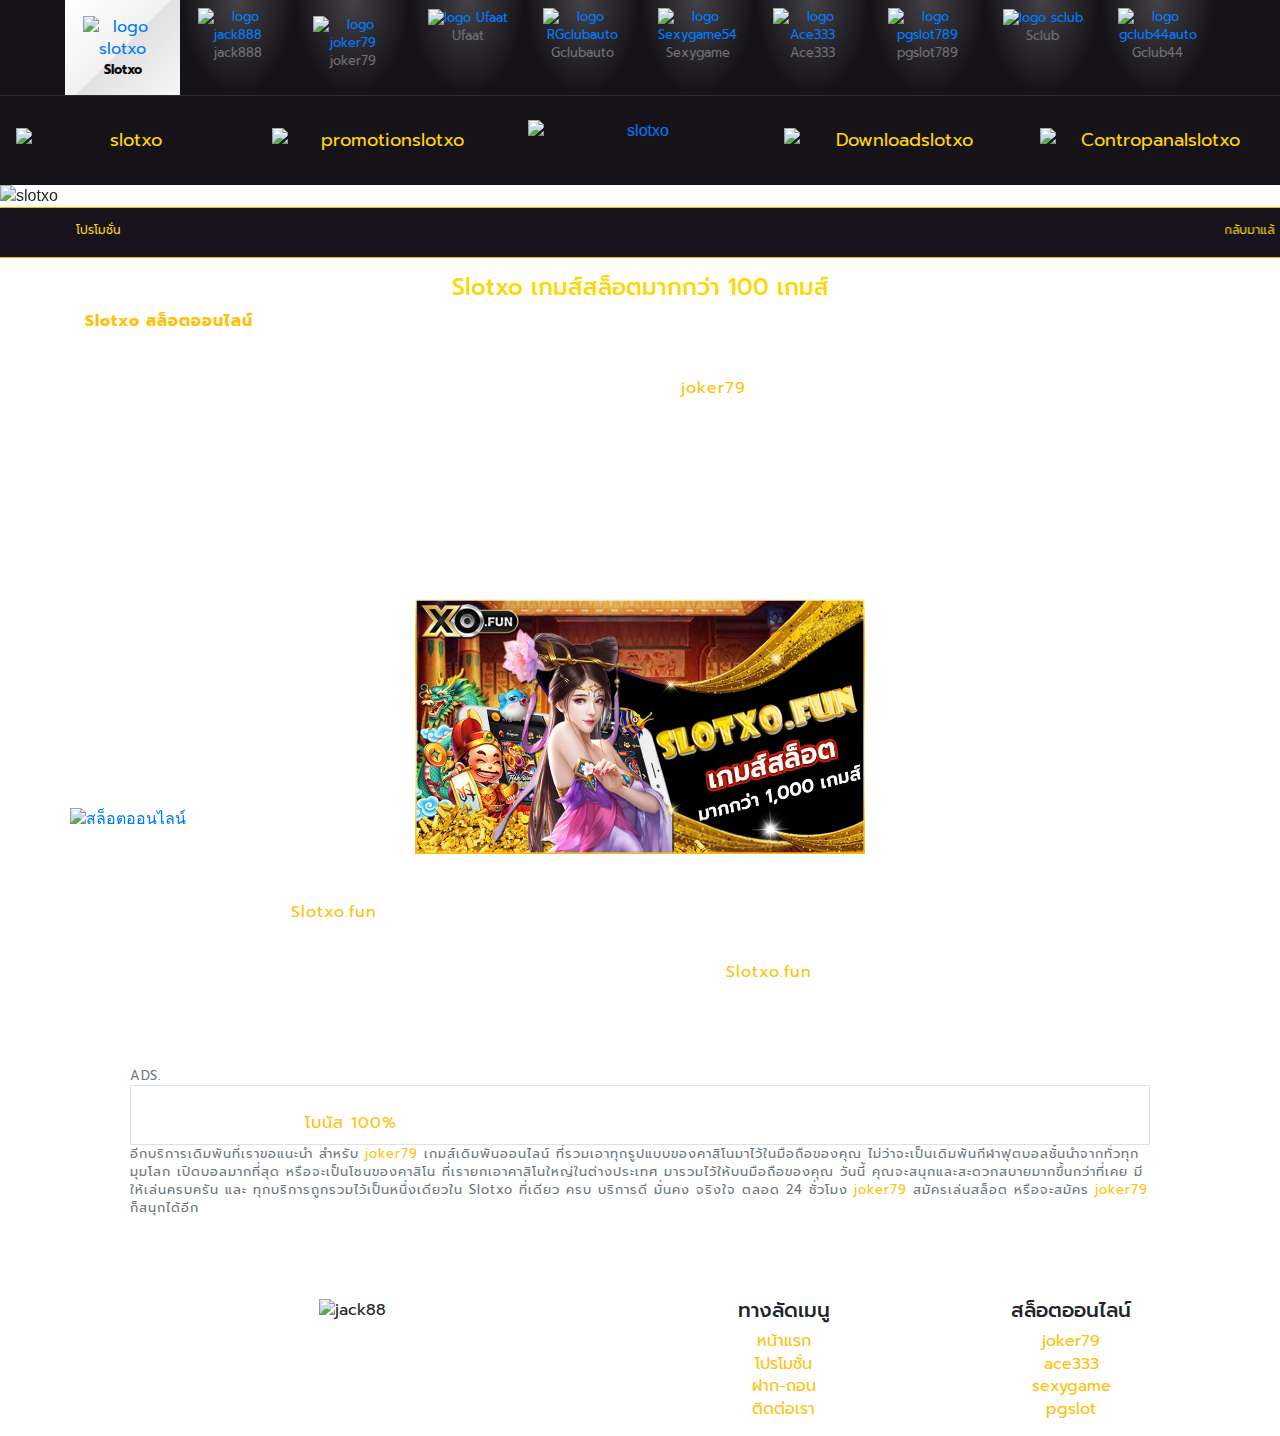
==== blogslotxo02.html @ a6b374b7 "[+] update blog 02" ====
<!DOCTYPE html>
<html lang="th-TH">

<head>
  <!-- html -->
  <title>Slotxo สล็อตบนมือถือ ระบบ [AUTO] มีจริงหรือ</title>
  <meta charset="UTF-8">
  <meta name="apple-mobile-web-app-status-bar-style" content="#1B1A1D">
  <meta name="viewport" content="width=device-width, initial-scale=1.0">
  <meta http-equiv="X-UA-Compatible" content="ie=edge">
  <meta name="robots" content="max-snippet:-1, max-image-preview:large, max-video-preview:-1">
  <meta name="keywords"
    content="สล็อตออนไลน์, slotxo, Slotxofun, slot online, สล็อตแจกเครดิตฟรี, ทางเข้าslotxo, slotxoฟรีเครดิต, สล็อต">
  <meta name="description"
    content="Slotxo สล็อตออนไลน์ แจกเครดิตฟรี 1,000 แจกเครดิตไม่อั้น เพียงสมัครสมาชิกใหม่ มาพร้อมระบบฝากถอนที่ง่าย รวมทางเข้าslotxo slotxoฟรีเครดิต ต้อง slotxo">

  <meta name="dc.title" content="Solotxo :: Website the best design.">
  <meta name="dc.description" content="เกมสล็อตออนไลน์ มั่นคง รวดเร็ว ระบบอัตโนมัติจัดเต็มทุกบิล">

  <meta name="robots" content="all">
  <meta name="googlebots" content="all">
  <meta name="revisit-after" content="3 days">
  <meta name="audience" content="all">
  <meta name="Rating" content="General">
  <meta name="distribution" content="Global">
  <meta name="Author" content="Slotxo">
  <meta name="allow-search" content="yes">

  <meta property=”og:type” content="article" />
  <meta property="og:title" content="Slotxo">
  <meta property="og:description"
    content="Slotxo สล็อตออนไลน์ แจกเครดิตฟรี 1,000 แจกเครดิตไม่อั้น เพียงสมัครสมาชิกใหม่ มาพร้อมระบบฝากถอนที่ง่าย รวมทางเข้าslotxo slotxoฟรีเครดิต ต้อง slotxo">
  <!-- <meta property="og:image" content="https://www.joker79.com/asset/img/joker79logo.png"> -->
  <meta property="og:url" content="https://www.Slotxo.fun">
  <meta property="og:site_name" content="Slotxo">
  <meta property="og:type" content="Website">

  <meta name="twitter:card" content="summary_large_image">
  <meta name="twitter:site" content="@slotxofun">
  <meta name="twitter:creator" content="@slotxofun">
  <meta name="twitter:title" content="Slotxo">
  <meta name="twitter:url" content="https://www.Slotxo.fun">
  <meta name="twitter:description"
    content="สล็อตxo สล็อตออนไลน์ แจกเครดิตฟรี 1,000 แจกเครดิตไม่อั้น เพียงสมัครสมาชิกใหม่ มาพร้อมระบบฝากถอนที่ง่าย รวมทางเข้าslotxo slotxoฟรีเครดิต ต้อง slotxo">
  <!-- <meta name="twitter:image" content="asset/img/joker79logo.png"> -->

  <link href="asset/img/joker_xicon.png" rel="icon" type: "image/x-icon">
  <link rel="stylesheet" href="https://stackpath.bootstrapcdn.com/bootstrap/4.3.1/css/bootstrap.min.css"
    integrity="sha384-ggOyR0iXCbMQv3Xipma34MD+dH/1fQ784/j6cY/iJTQUOhcWr7x9JvoRxT2MZw1T" crossorigin="anonymous">
  <link href="https://fonts.googleapis.com/css?family=Prompt&display=swap" rel="stylesheet">
  <link rel="icon" href="favicon.ico">  
  <link rel="stylesheet" href="asset/css/bootstrap.css">
  <link rel="stylesheet" href="asset/css/custom/main.css">
  <script src="https://kit.fontawesome.com/811c01853e.js" crossorigin="anonymous"></script>

  <!-- Global site tag (gtag.js) - Google Analytics -->
  <script async src="https://www.googletagmanager.com/gtag/js?id=UA-156906968-2"></script>
  <script>
    window.dataLayer = window.dataLayer || [];

    function gtag() {
      dataLayer.push(arguments);
    }
    gtag('js', new Date());
    gtag('config', 'UA-156906968-2');

  </script>

  <script type="application/ld+json">
    {
      "@context": "http://schema.org/",
      "@type": "Product",
      "name": "SLotxo fun",
      "aggregateRating": {
        "@type": "AggregateRating",
        "ratingValue": "5",
        "ratingCount": "100",
        "reviewCount": "741"
      }
    }

  </script>

  <script src="https://kit.fontawesome.com/811c01853e.js" crossorigin="anonymous"></script>
  <script src="https://code.jquery.com/jquery-3.4.1.slim.min.js"
    integrity="sha256-pasqAKBDmFT4eHoN2ndd6lN370kFiGUFyTiUHWhU7k8=" crossorigin="anonymous"></script>
  <script src="https://stackpath.bootstrapcdn.com/bootstrap/4.3.1/js/bootstrap.min.js"
    integrity="sha384-JjSmVgyd0p3pXB1rRibZUAYoIIy6OrQ6VrjIEaFf/nJGzIxFDsf4x0xIM+B07jRM" crossorigin="anonymous">
  </script>
  <script src="https://cdn.jsdelivr.net/jquery.marquee/1.3.1/jquery.marquee.min.js"></script>

</head>
<div class="bg-black" style="padding:0; border-bottom:1px solid rgba(255,255,255,0.1);">
  <div class="container">
    <div class="row" style="padding:0;">
      <div class="col bc-silver-g text-center order-xl-1 order-2">
        <a href="index.html" target="_blank" title="Slotxo">
          <div class="logo text-center mt-3">
            <img src="asset/img/slotxo_logo.png" width="100%" alt="logo slotxo">
          </div>
        </a>
        <p class="tz08em fc-blackgrey"><b>Slotxo</b></p>
      </div>
      <div class="col text-center bc-hover order-3">
        <a href="https://jack888.net" target="_blank" title="่jack888">
          <div class="logo text-center mt-2">
            <img src="asset/img/jack888_small.png" width="80%" alt="logo jack888">
          </div>
        </a>
        <p>jack888</p>
      </div>

      <div class="col text-center bc-hover order-3">
        <a href="https://joker79.com" target="_blank" title="Gclub44">
          <div class="logo text-center mt-3">
            <img src="asset/img/joker79_mini_logo.png" width="90%" alt="logo joker79">
          </div>
        </a>
        <p>joker79</p>
      </div>
      <div class="col text-center bc-hover order-4">
        <a href="https://ufaat.com" target="_blank" title="Ufaat">
          <div class="logo text-center mt-2">
            <img src="asset/img/Logo-ufaat.png" height="30px" ,width="80%" alt="logo Ufaat">
          </div>
        </a>
        <p>Ufaat</p>
      </div>
      <div class="col text-center bc-hover order-5">
        <a href="https://gclubauto.net/" target="_blank" title="Gclubauto">
          <div class="logo text-center mt-2">
            <img src="asset/img/Royal.png" height="30px" ,width="90%" alt="logo RGclubauto">
          </div>
        </a>
        <p>Gclubauto</p>
      </div>
      <div class="col text-center bc-hover order-6">
        <a href="https://sexygame54.com" target="_blank" title="Sexygame54">
          <div class="logo text-center mt-2">
            <img src="asset/img/logo54.png" height="30px" ,width="90%" alt="logo Sexygame54">
          </div>
        </a>
        <p>Sexygame</p>
      </div>
      <div class="col text-center bc-hover order-7">
        <a href="https://sexygame54.com" target="_blank" title="Ace333">
          <div class="logo text-center mt-2">
            <img src="asset/img/ace333.png" height="30px" ,width="90%" alt="logo Ace333">
          </div>
        </a>
        <p>Ace333</p>
      </div>
      <div class="col text-center bc-hover order-8">
        <a href="https://pgslot789.com" target="_blank" title="pgslot">
          <div class="logo text-center mt-2">
            <img src="asset/img/pgslot_logo2.png" height="30px" ,width="90%" alt="logo pgslot789">
          </div>
        </a>
        <p>pgslot789</p>
      </div>
      <div class="col text-center bc-hover order-9">
        <a href="https://sclubslot.com" target="_blank" title="sclub">
          <div class="logo text-center mt-2">
            <img src="asset/img/sclub.png" height="30px" ,width="90%" alt="logo sclub">
          </div>
        </a>
        <p>Sclub</p>
      </div>
      <div class="col text-center bc-hover order-10">
        <a href="https://gclub44auto.com" target="_blank" title="Gclub44">
          <div class="logo text-center mt-2">
            <img src="asset/img/gclub44.png" height="30px" ,width="90%" alt="logo gclub44auto">
          </div>
        </a>
        <p>Gclub44</p>
      </div>
    </div>
  </div>
</div>

<nav class="nav nav-pills nav-justified bg-black">
  <a class="nav-item nav-link mt-4 text-headered" href="index.html" style="text-align:center;"><img src="/asset/img/home-button-min.png" class="responsive center mb-4" alt="slotxo"></a>
  <a class="nav-item nav-link mt-4 text-headered" href="promotion.html" style="text-align:center;"><img src="/asset/img/promotion-button-min.png" class="responsive center mb-4" alt="promotionslotxo"></a>
  <a class="nav-item nav-link mt-3 "  href="index.html"><img src="/asset/img/slotxo_logo.png" class="responsive center " alt="slotxo"></a>
  <a class="nav-item nav-link mt-4 text-headered" href="index.html" style="text-align:center;"><img src="/asset/img/download-button-min.png" class="responsive center mb-4" alt="Downloadslotxo"></a>
  <a class="nav-item nav-link mt-4 text-headered" href="index.html" style="text-align:center;"><img src="/asset/img/contact-button-min.png" class="responsive center mb-4" alt="Contropanalslotxo"></a>
</nav>

</head>

<body>
  <div id="carouselExampleControls" class="carousel slide" data-ride="carousel">
    <div class="carousel-inner" style="background-image: url(/asset/img/bg-courolsel.jpg);">
      <div class="carousel-item active">
        <img src="asset/img/test-100.png" class="d-block w-100" alt="slotxo">
      </div>
      <div class="carousel-item">
        <img src="asset/img/test-50.png" class="d-block w-100" alt="slotxo">
      </div>
      <div class="carousel-item">
        <img src="asset/img/test-20.png" class="d-block w-100" alt="slotxo">
      </div>
    </div>
    <a class="carousel-control-prev" href="#carouselExampleControls" role="button" data-slide="prev">
      <span class="carousel-control-prev-icon" aria-hidden="true"></span>
      <span class="sr-only">Previous</span>
    </a>
    <a class="carousel-control-next" href="#carouselExampleControls" role="button" data-slide="next">
      <span class="carousel-control-next-icon" aria-hidden="true"></span>
      <span class="sr-only">Next</span>
    </a>
  </div>
  <div class="bc-green-g">
    <div class="row" style="padding:10px">
      <div class="col-2 text-center d-none d-sm-block">
        <i class="fas fa-bullhorn"></i><span class="fc-gold"> โปรโมชั่น</span>
      </div>
      <div class="col-10">
        <marquee><span class="fc-gold">กลับมาแล้วกับ SLotxo การเงินมั่นคง ฝาก-ถอน เพียง30วินาที สอบถามข้อมูล
            ยินดีต้อนรับเข้าสู่ SLotxo อย่างเป็นทางการ พร้อมบริการฝาก ถอน สล็อตออนไลน์
            SLotxo</span></marquee>
      </div>
    </div>
  </div>
  <h1 class="text-header text-center pt-3 px-2">Slotxo เกมส์สล็อตมากกว่า 100 เกมส์</h1>
  <div class="content-read">
    <section>
      <div class="container text-white">
        <p><strong class="text-warning">Slotxo สล็อตออนไลน์</strong>  ลูกค้า SlotXO ทุกท่าน จะสามารถเล่นเกมส์ได้จุใจมากขึ้น ซึ่งทางทีมงาน Slotxo.fun เราได้ขนเกมส์สล็อตออนไลน์มาไว้ที่นี่ ให้สมาชิกทุกท่านได้เลือกเล่นอย่างมากมาย เพื่อนให้ทุกท่านได้เต็มอิ่มกับเกมส์ที่หลากหลายรูปแบบ หลากหลายสไตส์ ไม่จำเจ และที่สำคัญ Slotxo.fun มาในรูปแบบนี้น่าค้นหา โดยแต่ละเกมส์จะมีทั้งเอกลักษณ์เฉพาะตัว กราฟฟิกสีสันภายในเกมส์ ที่เพิ่มความเร้าใจให้แก่คุณลูกค้า รวมถึงรางวัลแจ็กพอตต่างๆ และ Slotxo.fun โบนัสพิเศษที่แตกบ่อยที่สุด และ คุณจะไม่เหงาอีกต่อไป เพราะเว็บไซต์ <a href="http://www.joker79.com/" class="text-warning">joker79</a>  ของเราการันตีผู้ใช้งานมากกว่า 3,000 คนต่อวัน มีทั้งรูปแบบของเกมส์ สล็อตออนไลน์ เกมส์ยิงปลา เกมส์แข่งม้า</p>
        <p>และอื่นๆอีกเพียบที่รอให้ทุกท่านได้เข้ามาลิ้มรสรสชาติของความมันส์ที่หาจากไหนไม่ได้อีกแล้ว Slotxo สามารถเล่นได้ทั้ง มือถือ และ คอมพิวเตอร์. เชิญทุกท่านพบกับหน้าตาเกมส์ Slotxo.fun ที่เรียบง่าย เพลิดเพลินกับเกมส์ต่างๆ รับรองได้เลยว่าต้องโดนใจคอเกมส์ Slotxo อย่างแน่นอน ไม่ว่าจะเล่นผ่านมือถือ หรือคอมพิวเตอร์ก็สะดวกสบายปั่นเงินง่ายๆได้ทุกที่ทุกเวลา ซึ้งตัวเกมส์Slotxo ก็มีรูปแบบที่ทันสมัยสวยงามน่าเล่น และ ยังกินทรัพยากรของเครื่องน้อยมาก และมีการอัพเดตระบบทุกวัน รองรับผู้ใช้ได้อย่างไม่สิ้นสุด หายห่วงเรื่องเกมส์กระตุก ใช้งานได้ง่ายๆ ด้วยระบบอัตโนมัติที่ทางเราเตรียมพร้อมไว้ให้ทุกท่านอย่างครบครัน หมดห่วงเรื่องความล่าช้า.</p>
        <p class="small text-white-50">เล่นได้บนโทรศัพท์มือถือทุกรุ่น
          สามารถติดตั้งแอพพลิเคชั่นได้หรือเล่นผ่านเว็บบราวเซอร์ในมือถือได้</p>
        <div class="col-md-12 mx-auto">
          <img src="/asset/img/slotxo-slotonline.jpg" class="responsive center mb-4" alt="jack88">

          <p>Slotxo.fun ในส่วนขั้นตอนการสมัครสมาชิกง่ายๆเพียง 3 ขั้นตอนเท่านั้น. ใช้เวลาเพียงนาทีเดียว รวมถึงการถอนที่รวดเร็ว รับประกันความประทับใจทุกขั้นตอนบริการ ทีมงาน <a href="http://www.slotxo.fun/" class="text-warning">Slotxo.fun</a> มีมาตรฐานการรักษาความปลอดภัยข้อมูลลูกค้าทุกท่าน ไม่มีหลุดรั่วแน่นอน. เพระาเราใส่ใจทุกท่านเหมือนดังลูกค้าVip. Slotxo.fun เราเปิดบริการมามากกว่า 10 ปี</p>
          <p>ดูแลลูกค้ามากกว่า 4 แสนคน. มีความน่าเชื่อถือ การเงินมั่นคง รับประกันได้ว่า ทีมงาน <a href="http://www.slotxo.fun/" class="text-warning">Slotxo.fun</a> เราจะดูแลลูกค้าได้ครบวงจร. สิทธิพิเศษสำหรับท่านที่สนใจสมัครใช้บริการกับเราวันนี้ เรามีโปรโมชั่นมากมายให้ลูกค้าได้เลือกตามใจชอบ เริ่มต้นเกมส์เข้าเล่นง่ายๆ ด้วยการติดตั้ง Slotxo เพื่อคุณจะได้รับประสบการณ์หมุนวงล้อที่ตื่นตาตื่นใจ และเป็นการฝึกทักษะการเล่นสล็อต รวมถึงการจับจุดของเกมส์แต่ละเกมส์ เพื่อนำท่านเข้าไปสู่ระดับมือโปรของเกมส์Slotxo.fun รางวัลโบนัสพิเศษและแจ็กพอตกำลังรอท่านอยู่ชัยชนะของคุณอยู่แค่ปลายนิ้วมือ เข้ามาเล่นด้วยกันสิ</p>
            <div class="col-md-12 mx-auto">
              </figure>
              <div class="col-md-12 mx-auto mb-4">
                <p class="small text-secondary mb-0">ADS.</p>
                <div class="col-md-12 border border-dark top-banner text-white py-2"> <a href="index.html"
                    class="text-white">
                    <p class="small m-0 text-white-50"><span class="small">www.joker79.com ครบทั้งสล็อตและคาสิโน</span>
                    </p>
                    <p class="on-text"><strong>joker79</strong> สมาชิกใหม่ <span class="text-warning">โบนัส 100%</span>
                    </p>
                  </a>
                  <div class="cover-banner"><noscript>
                      <img src="asset/img/joker79_mini_logo.png" alt="joker79" class="img-fluid" alt="joker123"></noscript>
                  </div>
                </div>
                <p class="small text-secondary">อีกบริการเดิมพันที่เราขอแนะนำ สำหรับ <a href="http://www.joker79.com/" class="text-warning">joker79</a> เกมส์เดิมพันออนไลน์
                  ที่รวมเอาทุกรูปแบบของคาสิโนมาไว้ในมือถือของคุณ ไม่ว่าจะเป็นเดิมพันกีฬาฟุตบอลชั้นนำจากทั่วทุกมุมโลก
                  เปิดบอลมากที่สุด หรือจะเป็นโซนของคาสิโน ที่เรายกเอาคาสิโนใหญ่ในต่างประเทศ มารวมไว้ให้บนมือถือของคุณ
                  วันนี้
                  คุณจะสนุกและสะดวกสบายมากขึ้นกว่าที่เคย มีให้เล่นครบครัน และ ทุกบริการถูกรวมไว้เป็นหนึ่งเดียวใน Slotxo
                  ที่เดียว ครบ บริการดี มั่นคง จริงใจ ตลอด 24 ชั่วโมง <a href="http://www.joker79.com/" class="text-warning">joker79</a> สมัครเล่นสล็อต หรือจะสมัคร <a href="http://www.joker79.com/" class="text-warning">joker79</a>
                  ก็สนุกได้อีก
                </p>
                <p class="text-center text-white-50 small mb-3">Last Update : 21 พฤศจิกายน 2019 (ข้อมูลล่าสุดปี 2019)
                </p>
              </div>
    </section>
  </div>
  <footer class="page-footer font-small blue pt-4">
    <div class="container text-center text-md-left">
      <div class="row">
        <div class="col-md-6 mt-md-0 mt-3">
          <img src="asset/img/slotxo_logo.png" style="width: 40%;" alt="jack88">
        </div>
        <hr class="clearfix w-100 d-md-none pb-3">
        <div class="col-md-3 mb-md-0 mb-3">
          <h5 class="text-uppercase">ทางลัดเมนู</h5>
          <ul class="list-unstyled">
            <li>
              <a href="index.html" class="text-warning">หน้าแรก</a>
            </li>
            <li>
              <a href="index.html" class="text-warning">โปรโมชั่น</a>
            </li>
            <li>
              <a href="index.html" class="text-warning">ฝาก-ถอน</a>
            </li>
            <li>
              <a href="index.html" class="text-warning">ติดต่อเรา</a>
            </li>
          </ul>
        </div>
        <div class="col-md-3 mb-md-0 mb-3">
          <h5 class="text-uppercase">สล็อตออนไลน์</h5>
          <ul class="list-unstyled">
            <li>
              <a href="index.html" class="text-warning">joker79</a>
            </li>
            <li>
              <a href="index.html" class="text-warning">ace333</a>
            </li>
            <li>
              <a href="index.html" class="text-warning">sexygame</a>
            </li>
            <li>
              <a href="index.html" class="text-warning">pgslot</a>
            </li>
          </ul>
        </div>
      </div>
    </div>
  </footer>
  <div class="nav-mobile-content d-block d-sm-none container-fluid">
    <ul class="nav-mobile">
      <li><a href="/"><i class="fa fa-home" aria-hidden="true"></i> หน้าแรก</a></li>
      <li><a href="index.html"><i class="fa fa-user-circle-o" aria-hidden="true"></i>
          สมัครสมาชิก</a></li>
      <li><a href="index.html"><i class="fa fa-download" aria-hidden="true"></i>
          ดาวน์โหลด</a></li>
      <li><a href="index.html"><i class="fa fa-bullhorn" aria-hidden="true"></i>
          โปรโมชั่น</a></li>
      <li><a href="index.html"><i class="fa fa-at" aria-hidden="true"></i> ติดต่อเรา</a></li>
    </ul>
  </div>
  
  <div id="bann1" class="d-none d-xl-block">
    <a href="https://www.joker79.com/" target="_blank">
      <img src="asset/img/joker79_giff.gif" alt="สล็อตออนไลน์">
    </a>
  </div>
  <script type="text/javascript">
    $(document).bind("contextmenu", function (event) {
      event.preventDefault(); // ห้ามคลิกขวา
    });
    $(document).bind("selectstart", function (event) {
      event.preventDefault(); // ห้ามลากคลุม
    });

  </script>
</body>
---- asset/css/custom/main.css ----
body {
  background-image: url(/asset/img/bgfull.jpg);
  background-repeat: repeat-y;
  background-repeat: repeat-x;
  background-attachment: fixed;
  background-size: center;
  background-position: 20%;
  line-height: 1.4;
  margin: 0 auto;
}
.navbar-toggler {
  border: 1px solid #f8b500;
}
.navbar-toggler {
  padding: 0.25rem 0.75rem;
  font-size: 1.25rem;
  line-height: 1;
  background-color: transparent;
  border: 1px solid transparent;
  border-radius: 0.25rem;
}
.ml-auto,
.mx-auto {
  margin-left: auto !important;
}
.mr-auto,
.mx-auto {
  margin-right: auto !important;
}
.wp-block-image {
  max-width: 100%;
  margin-bottom: 1em;
}
.wp-block-image img {
  max-width: 100%;
}
.wp-block-columns {
  display: flex;
  margin-bottom: 28px;
  flex-wrap: wrap;
}
.small,
small {
  font-size: 80%;
  font-weight: 400;
}
.cover-banner {
  position: absolute;
  bottom: -10px;
  right: 2px;
  z-index: 1;
  width: 20%;
}
.img-fluid {
  max-width: 100%;
  height: auto;
}
.img-logo{
  max-width: 20%;
  height: auto;
}
.text-center {
  text-align: center !important;
  font-family: Prompt, sans-serif;
}
.border-dark {
  border-color: #343a40 !important;
}
.border {
  border: 1px solid #dee2e6 !important;
}
.top-banner {
  height: 60px;
  overflow: hidden;
  position: relative !important;
}
.footer-list {
  padding: 0 !important;
  margin: 0;
}
.footer-list li {
  list-style: none;
  margin: 0 0 10px;
}
.text-secondary {
  color: #6c757d !important;
  font-family: Prompt, sans-serif;
}
.has-medium-font-size {
  font-size: 20px;
}
p {
  margin-top: 0;
  margin-bottom: 1rem;
}
figure {
  margin: 0 0 1rem;
}
.container-fluid {
  width: 90%;
  padding-right: 0;
  padding-left: 0;
  margin-right: auto;
  margin-left: auto;
}
.text-warning {
  color: #ffc107 !important;
  font-family: Prompt, sans-serif;
  
}
.text-white-50 {
  color: rgba(255, 255, 255, 0.5) !important;
  font-family: Prompt, sans-serif;
}
.topmenu ul {
  list-style: none;
  margin: 0;
  padding: 0;
}
.topmenu ul li a {
  float: left;
  color: #fff;
  text-align: center;
  padding: 18px 27px;
  font-size: 1em;
  position: relative;
  transition: 0.5s;
}
.topmenu {
  background-color: #000;
  margin: 0 auto;
  width: 100%;
  height: 65px;
}
.row {
  display: -ms-flexbox;
  display: flex;
  -ms-flex-wrap: wrap;
  flex-wrap: wrap;
  margin-right: -20px;
  margin-left: -20px;
}
footer {
  background: #1d1d1d
    url(
      https://cdn.shortpixel.ai/client/q_glossy,
      ret_img/https://slotxo.game/wp-content/uploads/2019/10/footer-bg.png
    )
    bottom center no-repeat;
}
.bg-velvet {
  background-color: #161318 !important;
}
.bg-container {
  background-color: #18141d;
  border-top: 1px solid #f8b500;
  border-bottom: 1px solid #f8b500;
}
h1 {
  color: #ffc107;
  font-size: 23px !important;
  font-family: Prompt, sans-serif;
}
.footer-list {
  padding: 0 !important;
  margin: 0;
}
.bc-green-g {
  background-color: #18141d;
  border-top: 1px solid #f8b500;
  border-bottom: 1px solid #f8b500;
}
.bc-silver-g {
  background: #fff;
  background: -moz-linear-gradient(
    -45deg,
    #fff 0,
    #f1f1f1 50%,
    #e1e1e1 51%,
    #f6f6f6 100%
  );
  background: -webkit-linear-gradient(
    -45deg,
    #fff 0,
    #f1f1f1 50%,
    #e1e1e1 51%,
    #f6f6f6 100%
  );
  background: linear-gradient(
    135deg,
    #fff 0,
    #f1f1f1 50%,
    #e1e1e1 51%,
    #f6f6f6 100%
  );
}
#bann1 {
  margin: 70px;
  border: 0;
  position: fixed;
  z-index: 10;
  bottom: 0;
  text-align: center;
  left: 0;
}
#bann2 {
  margin: 40px;
  border: 0;
  position: fixed;
  z-index: 10;
  bottom: 0;
  text-align: center;
  overflow: hidden;
  right: 0;
}
#bann1 img {
  width: 100px;
}
#bann2 img {
  width: 140px;
}
.fa {
  display: inline-block;
  font: normal normal normal 14px/1 FontAwesome;
  font-size: inherit;
  text-rendering: auto;
  -webkit-font-smoothing: antialiased;
  -moz-osx-font-smoothing: grayscale;
}
.nav-mobile-content {
  position: fixed;
  left: 0;
  bottom: 0;
  width: 100%;
  z-index: 1;
  border-top: 1px solid #ffe600;
  background: #000;
  background: -webkit-linear-gradient(to bottom, #434343, #000);
  background: linear-gradient(to bottom, #434343, #000);
}
.nav-mobile {
  width: 100%;
  margin: 0;
  padding: 0;
  align-items: center;
}
.nav-mobile li a:hover {
  background: #151515;
  text-decoration: none;
  color: #fff;
}
.nav-mobile li {
  list-style: none;
}
.nav-mobile li a i {
  display: block;
  font-size: 20px;
  
}
.nav-mobile li a {
  float: left;
  color: #ffd053;
  display: block;
  width: 19%;
  text-align: center;
  padding: 10px 0;
  font-size: 12px;
  font-family: Prompt, sans-serif;
}
.bc-hover {
  background: -moz-radial-gradient(
    top center,
    ellipse cover,
    rgba(255, 255, 255, 0.2) 0,
    rgba(0, 0, 0, 0) 70%
  );
  background: -webkit-radial-gradient(
    top center,
    ellipse cover,
    rgba(255, 255, 255, 0.2) 0,
    rgba(0, 0, 0, 0) 70%
  );
  background: radial-gradient(
    ellipse at top center,
    rgba(255, 255, 255, 0.2) 0,
    rgba(0, 0, 0, 0) 70%
  );
  font-size: 0.8em;
  color: #707070;
}
.bc-hover:hover {
  color: #f8f8ff;
  background: -moz-radial-gradient(
    bottom center,
    ellipse cover,
    rgba(255, 255, 255, 0.3) 0,
    rgba(0, 0, 0, 0) 70%
  );
  background: -webkit-radial-gradient(
    bottom center,
    ellipse cover,
    rgba(255, 255, 255, 0.3) 0,
    rgba(0, 0, 0, 0) 70%
  );
  background: radial-gradient(
    ellipse at bottom center,
    rgba(255, 255, 255, 0.3) 0,
    rgba(0, 0, 0, 0) 70%
  );
}
.bc-silver {
  background: #eee;
  background: -moz-linear-gradient(top, #eee 0, #ccc 50%, #eee 100%);
  background: -webkit-linear-gradient(top, #eee 0, #ccc 50%, #eee 100%);
  background: linear-gradient(to bottom, #eee 0, #ccc 50%, #eee 100%);
}
.bg-footer {
  background-color: #111;
  padding: 20px;
}
.logo {
  width: 80px;
  margin: 0 auto;
  position: relative;
}
.logo p {
  margin-bottom: 10px;
}
.fc-blackgrey {
  color: #0c0c0c;
}
.tz08em {
  font-size: 0.8em;
}
.tab-new {
  font-size: 0.5em;
  padding: 2px 5px;
  color: #f8f8ff;
  background: red;
  position: absolute;
  top: 5px;
  right: -20px;
  border-radius: 2px;
}
hr.new4 {
  border: 1px solid gold;
}
.responsive {
    width: 100%;
    max-width: 450px;
    height: auto;
}
.responsive-blog {
  width: 100%;
  max-width: 300px;
  height: auto;
}
.responsive-logo {
  width: 100%;
  max-width: 100%;
  height: 40%;
}
.regis-a {
  text-align: center;
  color: #fff;
  padding: 10px 20px 10px 20px;
  cursor: pointer;
  border-radius: 20px;
  font-weight: lighter;
  line-height: 1.1;
  background: linear-gradient(to bottom, #d9b2ff 0, #8400ff 100%);
  box-shadow: 0 0 20px 0 #9525ff !important;
}
.hvr-pulse-grow {
  vertical-align: baseline !important;
}
.line-a {
  text-align: center;
  font-weight: 400;
  color: #fff;
  padding: 10px 10px 10px 20px;
  cursor: pointer;
  border-radius: 20px;
  font-weight: lighter;
  background-color: #00c300;
}
.fc-gold {
  color: gold;
  font-size: 12px;
  font-family: Prompt, sans-serif;
}
.login-a {
  text-align: center;
  font-weight: 400;
  color: #fff;
  padding: 10px 10px 10px 20px;
  cursor: pointer;
  border-radius: 20px;
  font-weight: lighter;
  background-color: #ff2bfb;
}
.tab-content-detail {
  background-color: #141414;
}
.silder-img {
  width: 50%;
  text-align: center;
}
.nav-bg {
  background-color: transparent;
  background-image: linear-gradient(to bottom, #350b5d 0, #350b5d 100%);
}
.center {
  display: block;
  margin-left: auto;
  margin-right: auto;
  width: 100%;
}
.content-read {
  letter-spacing: 1px !important;
  color: #fff !important;
}
.bg-black {
  background-color: #161318;
}
.text-header {
  color: gold !important;
  font-size: 28px;
  font-family: Prompt, sans-serif;
}
.text-headered {
  color: gold !important;
  font-size: 18px;
  font-family: Prompt, sans-serif;
}
.text-white {
  color: #fff !important;
  font-family: Prompt, sans-serif;
}
.silder-img {
  width: 100%;
  text-align: center;
}
.body-bgcolor {
  background-color: #000;
}
.Detail-bar {
  margin: -20px 0 -20px 0;
  padding: 0;
  background-color: transparent;
  background-image: linear-gradient(180deg, #ffdb19 0, gold 100%);
  border-radius: 10px 10px 10px 10px;
}
.marketing .col-lg-4 {
  margin-bottom: 1.5rem;
  text-align: center;
}
.col-lg-4 {
  -webkit-box-flex: 0;
  -ms-flex: 0 0 33.333333%;
  flex: 0 0 33.333333%;
  max-width: 33.333333%;
}
.icon-three {
  display: block;
  margin-left: auto;
  margin-right: auto;
  width: 100%;
}
.box-contact,
.box-dw {
  border-radius: 5px;
  background-color: rgba(255, 255, 255, 0.1);
  padding: 15px;
  border: 1px solid gold;
}
.fab {
  font-family: "Font Awesome 5 Brands";
}
ul.pagination {
    display: inline-block;
    padding: 0;
    margin: 0;
}

ul.pagination li {display: inline;}

ul.pagination li a {
    color: #ffd053;
    float: left;
    padding: 8px 16px;
    text-decoration: none;
    transition: background-color .3s;
    border: 1px solid #ffd053;
    font-size: 18px;
}

ul.pagination li a.active {
    background-color: #ffd053;;
    color: black;
    border: 1px solid #ffd053;
}

ul.pagination li a:hover:not(.active) {background-color: rgb(255, 255, 255);}

.img-logo {
  width: 50%;
  margin-top: 4%;
  margin-bottom: 4%;
}
.img-menu {
  display: block;
  margin-left: auto;
  margin-right: auto;
  margin-top: 4%;
  margin-bottom: 4%;
  width: 80%;
}
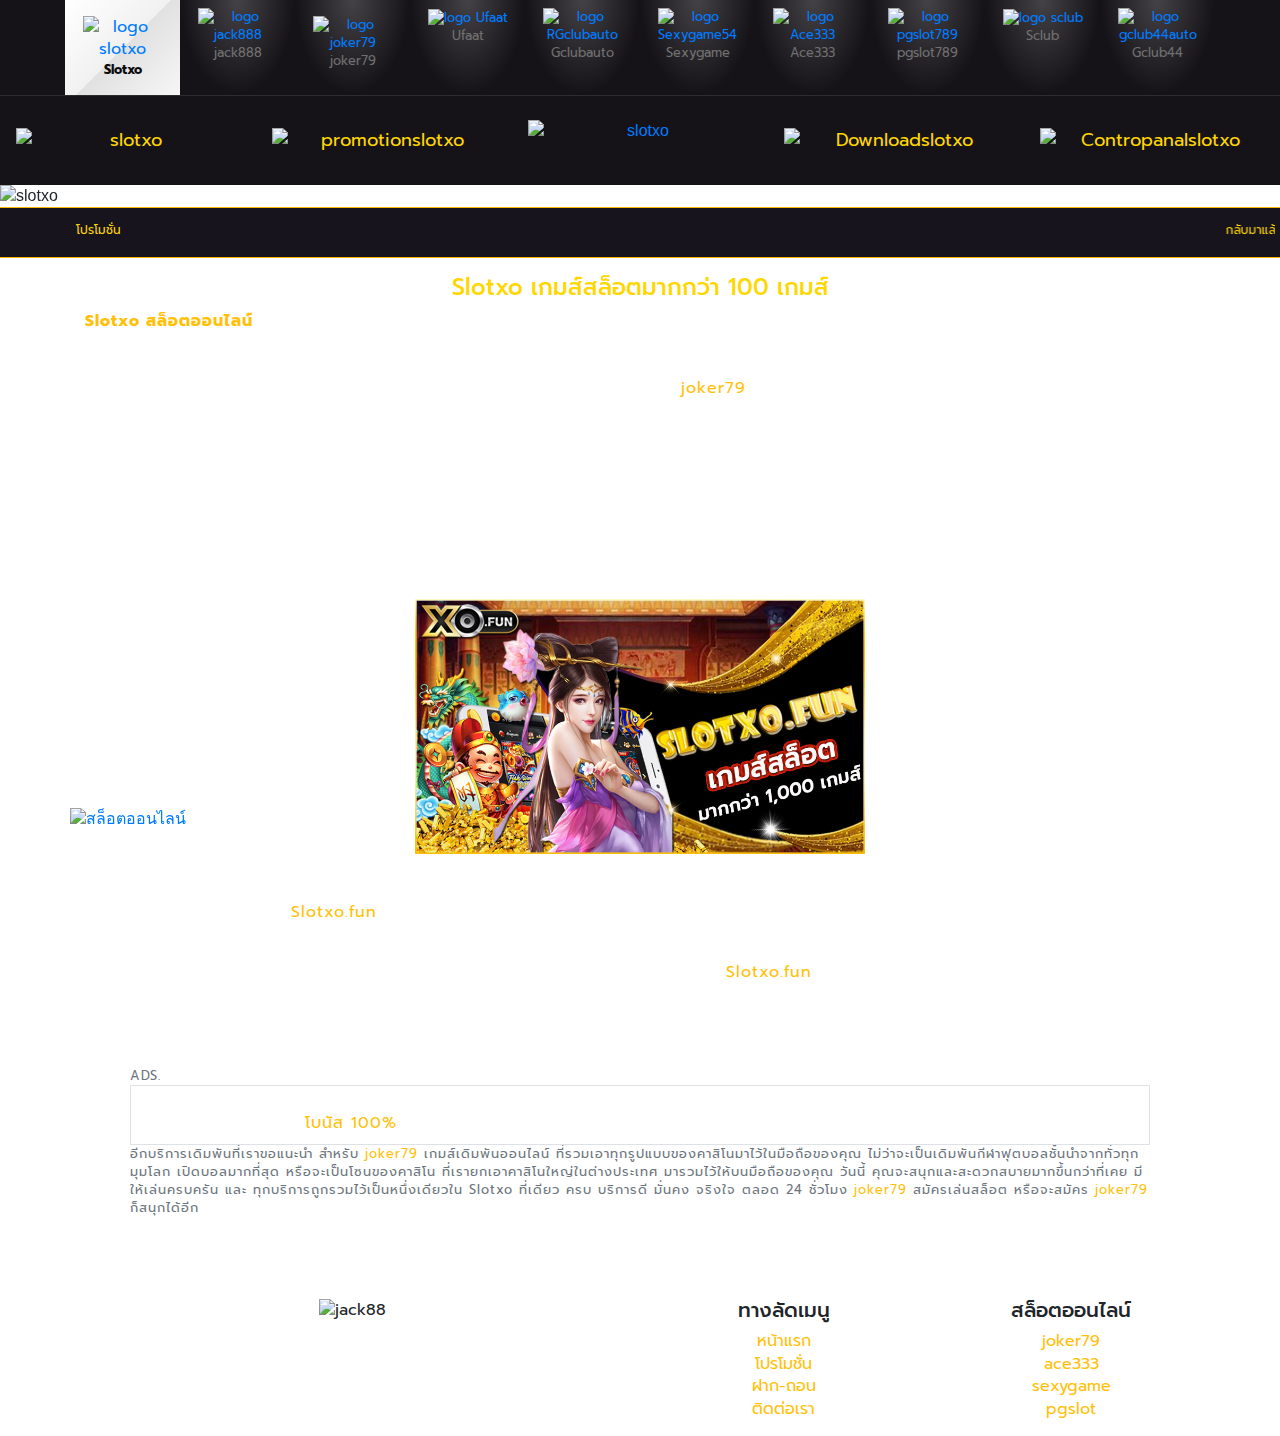
==== commit 43349112: "[+] new title new keyword" ====
--- a/blogslotxo02.html
+++ b/blogslotxo02.html
@@ -181,7 +181,8 @@
 <nav class="nav nav-pills nav-justified bg-black">
   <a class="nav-item nav-link mt-4 text-headered" href="index.html" style="text-align:center;"><img src="/asset/img/home-button-min.png" class="responsive center mb-4" alt="slotxo"></a>
   <a class="nav-item nav-link mt-4 text-headered" href="promotion.html" style="text-align:center;"><img src="/asset/img/promotion-button-min.png" class="responsive center mb-4" alt="promotionslotxo"></a>
-  <a class="nav-item nav-link mt-3 "  href="index.html"><img src="/asset/img/slotxo_logo.png" class="responsive center " alt="slotxo"></a>
+  <a class="nav-item nav-link mt-3
+  " href="index.html"><img src="/asset/img/slotxo_logo.png" class="responsive center " alt="slotxo"></a>
   <a class="nav-item nav-link mt-4 text-headered" href="index.html" style="text-align:center;"><img src="/asset/img/download-button-min.png" class="responsive center mb-4" alt="Downloadslotxo"></a>
   <a class="nav-item nav-link mt-4 text-headered" href="index.html" style="text-align:center;"><img src="/asset/img/contact-button-min.png" class="responsive center mb-4" alt="Contropanalslotxo"></a>
 </nav>
